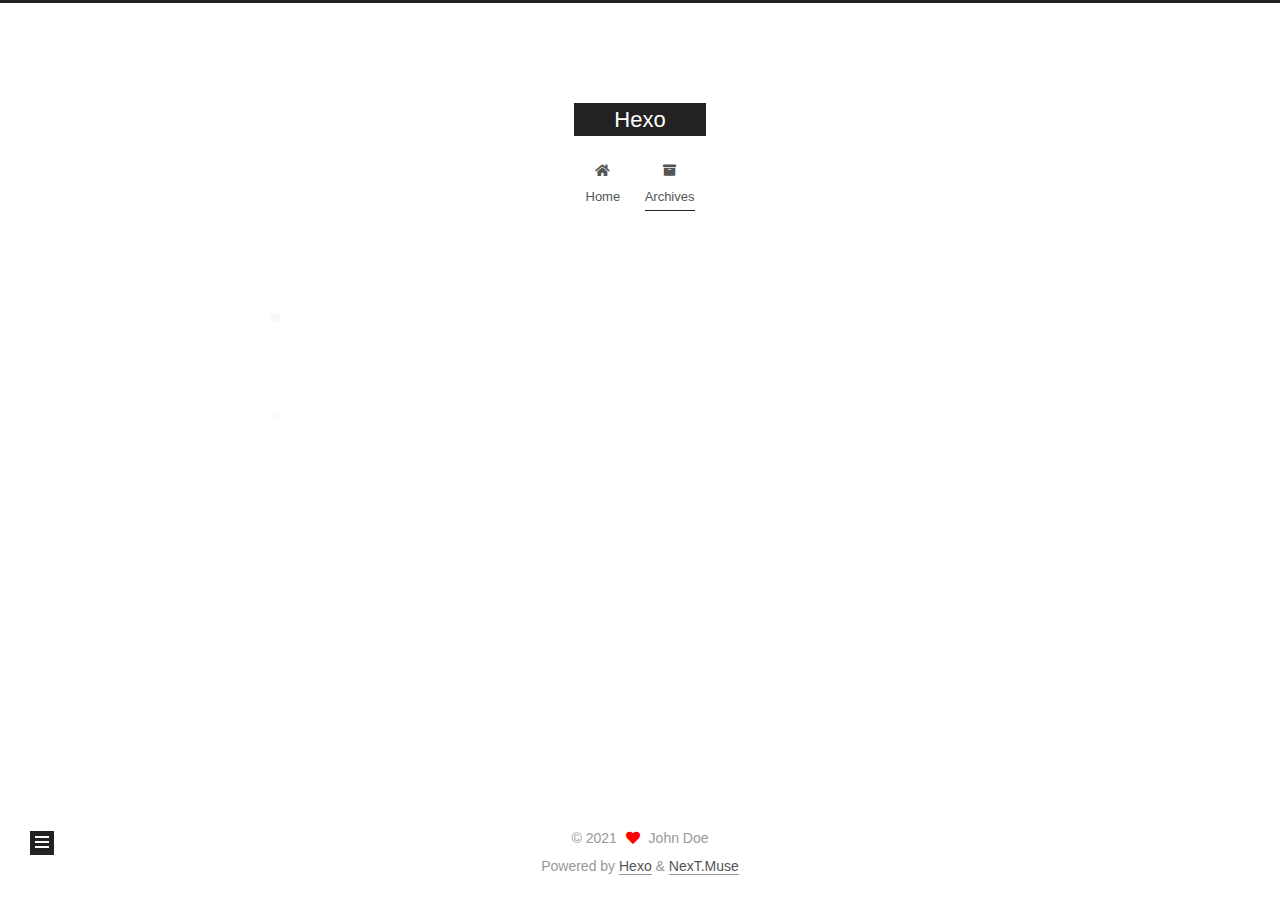
==== archives/index.html @ 940683cc "Site updated: 2021-09-26 10:17:05" ====
<!DOCTYPE html>
<html lang="en">
<head>
  <meta charset="UTF-8">
<meta name="viewport" content="width=device-width, initial-scale=1, maximum-scale=2">
<meta name="theme-color" content="#222">
<meta name="generator" content="Hexo 5.4.0">
  <link rel="apple-touch-icon" sizes="180x180" href="/images/apple-touch-icon-next.png">
  <link rel="icon" type="image/png" sizes="32x32" href="/images/favicon-32x32-next.png">
  <link rel="icon" type="image/png" sizes="16x16" href="/images/favicon-16x16-next.png">
  <link rel="mask-icon" href="/images/logo.svg" color="#222">

<link rel="stylesheet" href="/css/main.css">


<link rel="stylesheet" href="/lib/font-awesome/css/all.min.css">

<script id="hexo-configurations">
    var NexT = window.NexT || {};
    var CONFIG = {"hostname":"example.com","root":"/","scheme":"Muse","version":"7.8.0","exturl":false,"sidebar":{"position":"left","display":"post","padding":18,"offset":12,"onmobile":false},"copycode":{"enable":false,"show_result":false,"style":null},"back2top":{"enable":true,"sidebar":false,"scrollpercent":false},"bookmark":{"enable":false,"color":"#222","save":"auto"},"fancybox":false,"mediumzoom":false,"lazyload":false,"pangu":false,"comments":{"style":"tabs","active":null,"storage":true,"lazyload":false,"nav":null},"algolia":{"hits":{"per_page":10},"labels":{"input_placeholder":"Search for Posts","hits_empty":"We didn't find any results for the search: ${query}","hits_stats":"${hits} results found in ${time} ms"}},"localsearch":{"enable":false,"trigger":"auto","top_n_per_article":1,"unescape":false,"preload":false},"motion":{"enable":true,"async":false,"transition":{"post_block":"fadeIn","post_header":"slideDownIn","post_body":"slideDownIn","coll_header":"slideLeftIn","sidebar":"slideUpIn"}}};
  </script>

  <meta property="og:type" content="website">
<meta property="og:title" content="Hexo">
<meta property="og:url" content="http://example.com/archives/index.html">
<meta property="og:site_name" content="Hexo">
<meta property="og:locale" content="en_US">
<meta property="article:author" content="John Doe">
<meta name="twitter:card" content="summary">

<link rel="canonical" href="http://example.com/archives/">


<script id="page-configurations">
  // https://hexo.io/docs/variables.html
  CONFIG.page = {
    sidebar: "",
    isHome : false,
    isPost : false,
    lang   : 'en'
  };
</script>

  <title>Archive | Hexo</title>
  






  <noscript>
  <style>
  .use-motion .brand,
  .use-motion .menu-item,
  .sidebar-inner,
  .use-motion .post-block,
  .use-motion .pagination,
  .use-motion .comments,
  .use-motion .post-header,
  .use-motion .post-body,
  .use-motion .collection-header { opacity: initial; }

  .use-motion .site-title,
  .use-motion .site-subtitle {
    opacity: initial;
    top: initial;
  }

  .use-motion .logo-line-before i { left: initial; }
  .use-motion .logo-line-after i { right: initial; }
  </style>
</noscript>

</head>

<body itemscope itemtype="http://schema.org/WebPage">
  <div class="container use-motion">
    <div class="headband"></div>

    <header class="header" itemscope itemtype="http://schema.org/WPHeader">
      <div class="header-inner"><div class="site-brand-container">
  <div class="site-nav-toggle">
    <div class="toggle" aria-label="Toggle navigation bar">
      <span class="toggle-line toggle-line-first"></span>
      <span class="toggle-line toggle-line-middle"></span>
      <span class="toggle-line toggle-line-last"></span>
    </div>
  </div>

  <div class="site-meta">

    <a href="/" class="brand" rel="start">
      <span class="logo-line-before"><i></i></span>
      <h1 class="site-title">Hexo</h1>
      <span class="logo-line-after"><i></i></span>
    </a>
  </div>

  <div class="site-nav-right">
    <div class="toggle popup-trigger">
    </div>
  </div>
</div>




<nav class="site-nav">
  <ul id="menu" class="main-menu menu">
        <li class="menu-item menu-item-home">

    <a href="/" rel="section"><i class="fa fa-home fa-fw"></i>Home</a>

  </li>
        <li class="menu-item menu-item-archives">

    <a href="/archives/" rel="section"><i class="fa fa-archive fa-fw"></i>Archives</a>

  </li>
  </ul>
</nav>




</div>
    </header>

    
  <div class="back-to-top">
    <i class="fa fa-arrow-up"></i>
    <span>0%</span>
  </div>


    <main class="main">
      <div class="main-inner">
        <div class="content-wrap">
          

          <div class="content archive">
            

  
  
  
  <div class="post-block">
    <div class="posts-collapse">
      <div class="collection-title">
        <span class="collection-header">Um..! 2 posts in total. Keep on posting.</span>
      </div>

      
    <div class="collection-year">
      <span class="collection-header">2021</span>
    </div>

  <article itemscope itemtype="http://schema.org/Article">
    <header class="post-header">

      <div class="post-meta">
        <time itemprop="dateCreated"
              datetime="2021-09-26T09:55:16+08:00"
              content="2021-09-26">
          09-26
        </time>
      </div>

      <div class="post-title">
          <a class="post-title-link" href="/2021/09/26/word/" itemprop="url">
            <span itemprop="name">word</span>
          </a>
      </div>

    </header>
  </article>

  <article itemscope itemtype="http://schema.org/Article">
    <header class="post-header">

      <div class="post-meta">
        <time itemprop="dateCreated"
              datetime="2021-09-26T09:51:51+08:00"
              content="2021-09-26">
          09-26
        </time>
      </div>

      <div class="post-title">
          <a class="post-title-link" href="/2021/09/26/hello-world/" itemprop="url">
            <span itemprop="name">Hello World</span>
          </a>
      </div>

    </header>
  </article>


    </div>
  </div>
  
  
  

  



          </div>
          

<script>
  window.addEventListener('tabs:register', () => {
    let { activeClass } = CONFIG.comments;
    if (CONFIG.comments.storage) {
      activeClass = localStorage.getItem('comments_active') || activeClass;
    }
    if (activeClass) {
      let activeTab = document.querySelector(`a[href="#comment-${activeClass}"]`);
      if (activeTab) {
        activeTab.click();
      }
    }
  });
  if (CONFIG.comments.storage) {
    window.addEventListener('tabs:click', event => {
      if (!event.target.matches('.tabs-comment .tab-content .tab-pane')) return;
      let commentClass = event.target.classList[1];
      localStorage.setItem('comments_active', commentClass);
    });
  }
</script>

        </div>
          
  
  <div class="toggle sidebar-toggle">
    <span class="toggle-line toggle-line-first"></span>
    <span class="toggle-line toggle-line-middle"></span>
    <span class="toggle-line toggle-line-last"></span>
  </div>

  <aside class="sidebar">
    <div class="sidebar-inner">

      <ul class="sidebar-nav motion-element">
        <li class="sidebar-nav-toc">
          Table of Contents
        </li>
        <li class="sidebar-nav-overview">
          Overview
        </li>
      </ul>

      <!--noindex-->
      <div class="post-toc-wrap sidebar-panel">
      </div>
      <!--/noindex-->

      <div class="site-overview-wrap sidebar-panel">
        <div class="site-author motion-element" itemprop="author" itemscope itemtype="http://schema.org/Person">
  <p class="site-author-name" itemprop="name">John Doe</p>
  <div class="site-description" itemprop="description"></div>
</div>
<div class="site-state-wrap motion-element">
  <nav class="site-state">
      <div class="site-state-item site-state-posts">
          <a href="/archives/">
        
          <span class="site-state-item-count">2</span>
          <span class="site-state-item-name">posts</span>
        </a>
      </div>
  </nav>
</div>



      </div>

    </div>
  </aside>
  <div id="sidebar-dimmer"></div>


      </div>
    </main>

    <footer class="footer">
      <div class="footer-inner">
        

        

<div class="copyright">
  
  &copy; 
  <span itemprop="copyrightYear">2021</span>
  <span class="with-love">
    <i class="fa fa-heart"></i>
  </span>
  <span class="author" itemprop="copyrightHolder">John Doe</span>
</div>
  <div class="powered-by">Powered by <a href="https://hexo.io/" class="theme-link" rel="noopener" target="_blank">Hexo</a> & <a href="https://muse.theme-next.org/" class="theme-link" rel="noopener" target="_blank">NexT.Muse</a>
  </div>

        








      </div>
    </footer>
  </div>

  
  <script src="/lib/anime.min.js"></script>
  <script src="/lib/velocity/velocity.min.js"></script>
  <script src="/lib/velocity/velocity.ui.min.js"></script>

<script src="/js/utils.js"></script>

<script src="/js/motion.js"></script>


<script src="/js/schemes/muse.js"></script>


<script src="/js/next-boot.js"></script>




  















  

  

</body>
</html>
---- css/main.css ----
:root {
  --body-bg-color: #fff;
  --content-bg-color: #fff;
  --card-bg-color: #f5f5f5;
  --text-color: #555;
  --blockquote-color: #666;
  --link-color: #555;
  --link-hover-color: #222;
  --brand-color: #fff;
  --brand-hover-color: #fff;
  --table-row-odd-bg-color: #f9f9f9;
  --table-row-hover-bg-color: #f5f5f5;
  --menu-item-bg-color: #f5f5f5;
  --btn-default-bg: #222;
  --btn-default-color: #fff;
  --btn-default-border-color: #222;
  --btn-default-hover-bg: #fff;
  --btn-default-hover-color: #222;
  --btn-default-hover-border-color: #222;
}
html {
  line-height: 1.15; /* 1 */
  -webkit-text-size-adjust: 100%; /* 2 */
}
body {
  margin: 0;
}
main {
  display: block;
}
h1 {
  font-size: 2em;
  margin: 0.67em 0;
}
hr {
  box-sizing: content-box; /* 1 */
  height: 0; /* 1 */
  overflow: visible; /* 2 */
}
pre {
  font-family: monospace, monospace; /* 1 */
  font-size: 1em; /* 2 */
}
a {
  background: transparent;
}
abbr[title] {
  border-bottom: none; /* 1 */
  text-decoration: underline; /* 2 */
  text-decoration: underline dotted; /* 2 */
}
b,
strong {
  font-weight: bolder;
}
code,
kbd,
samp {
  font-family: monospace, monospace; /* 1 */
  font-size: 1em; /* 2 */
}
small {
  font-size: 80%;
}
sub,
sup {
  font-size: 75%;
  line-height: 0;
  position: relative;
  vertical-align: baseline;
}
sub {
  bottom: -0.25em;
}
sup {
  top: -0.5em;
}
img {
  border-style: none;
}
button,
input,
optgroup,
select,
textarea {
  font-family: inherit; /* 1 */
  font-size: 100%; /* 1 */
  line-height: 1.15; /* 1 */
  margin: 0; /* 2 */
}
button,
input {
/* 1 */
  overflow: visible;
}
button,
select {
/* 1 */
  text-transform: none;
}
button,
[type='button'],
[type='reset'],
[type='submit'] {
  -webkit-appearance: button;
}
button::-moz-focus-inner,
[type='button']::-moz-focus-inner,
[type='reset']::-moz-focus-inner,
[type='submit']::-moz-focus-inner {
  border-style: none;
  padding: 0;
}
button:-moz-focusring,
[type='button']:-moz-focusring,
[type='reset']:-moz-focusring,
[type='submit']:-moz-focusring {
  outline: 1px dotted ButtonText;
}
fieldset {
  padding: 0.35em 0.75em 0.625em;
}
legend {
  box-sizing: border-box; /* 1 */
  color: inherit; /* 2 */
  display: table; /* 1 */
  max-width: 100%; /* 1 */
  padding: 0; /* 3 */
  white-space: normal; /* 1 */
}
progress {
  vertical-align: baseline;
}
textarea {
  overflow: auto;
}
[type='checkbox'],
[type='radio'] {
  box-sizing: border-box; /* 1 */
  padding: 0; /* 2 */
}
[type='number']::-webkit-inner-spin-button,
[type='number']::-webkit-outer-spin-button {
  height: auto;
}
[type='search'] {
  outline-offset: -2px; /* 2 */
  -webkit-appearance: textfield; /* 1 */
}
[type='search']::-webkit-search-decoration {
  -webkit-appearance: none;
}
::-webkit-file-upload-button {
  font: inherit; /* 2 */
  -webkit-appearance: button; /* 1 */
}
details {
  display: block;
}
summary {
  display: list-item;
}
template {
  display: none;
}
[hidden] {
  display: none;
}
::selection {
  background: #262a30;
  color: #eee;
}
html,
body {
  height: 100%;
}
body {
  background: var(--body-bg-color);
  color: var(--text-color);
  font-family: 'Lato', "PingFang SC", "Microsoft YaHei", sans-serif;
  font-size: 1em;
  line-height: 2;
}
@media (max-width: 991px) {
  body {
    padding-left: 0 !important;
    padding-right: 0 !important;
  }
}
h1,
h2,
h3,
h4,
h5,
h6 {
  font-family: 'Lato', "PingFang SC", "Microsoft YaHei", sans-serif;
  font-weight: bold;
  line-height: 1.5;
  margin: 20px 0 15px;
}
h1 {
  font-size: 1.5em;
}
h2 {
  font-size: 1.375em;
}
h3 {
  font-size: 1.25em;
}
h4 {
  font-size: 1.125em;
}
h5 {
  font-size: 1em;
}
h6 {
  font-size: 0.875em;
}
p {
  margin: 0 0 20px 0;
}
a,
span.exturl {
  border-bottom: 1px solid #999;
  color: var(--link-color);
  outline: 0;
  text-decoration: none;
  overflow-wrap: break-word;
  word-wrap: break-word;
  cursor: pointer;
}
a:hover,
span.exturl:hover {
  border-bottom-color: var(--link-hover-color);
  color: var(--link-hover-color);
}
iframe,
img,
video {
  display: block;
  margin-left: auto;
  margin-right: auto;
  max-width: 100%;
}
hr {
  background-image: repeating-linear-gradient(-45deg, #ddd, #ddd 4px, transparent 4px, transparent 8px);
  border: 0;
  height: 3px;
  margin: 40px 0;
}
blockquote {
  border-left: 4px solid #ddd;
  color: var(--blockquote-color);
  margin: 0;
  padding: 0 15px;
}
blockquote cite::before {
  content: '-';
  padding: 0 5px;
}
dt {
  font-weight: bold;
}
dd {
  margin: 0;
  padding: 0;
}
kbd {
  background-color: #f5f5f5;
  background-image: linear-gradient(#eee, #fff, #eee);
  border: 1px solid #ccc;
  border-radius: 0.2em;
  box-shadow: 0.1em 0.1em 0.2em rgba(0,0,0,0.1);
  color: #555;
  font-family: inherit;
  padding: 0.1em 0.3em;
  white-space: nowrap;
}
.table-container {
  overflow: auto;
}
table {
  border-collapse: collapse;
  border-spacing: 0;
  font-size: 0.875em;
  margin: 0 0 20px 0;
  width: 100%;
}
tbody tr:nth-of-type(odd) {
  background: var(--table-row-odd-bg-color);
}
tbody tr:hover {
  background: var(--table-row-hover-bg-color);
}
caption,
th,
td {
  font-weight: normal;
  padding: 8px;
  vertical-align: middle;
}
th,
td {
  border: 1px solid #ddd;
  border-bottom: 3px solid #ddd;
}
th {
  font-weight: 700;
  padding-bottom: 10px;
}
td {
  border-bottom-width: 1px;
}
.btn {
  background: var(--btn-default-bg);
  border: 2px solid var(--btn-default-border-color);
  border-radius: 0;
  color: var(--btn-default-color);
  display: inline-block;
  font-size: 0.875em;
  line-height: 2;
  padding: 0 20px;
  text-decoration: none;
  transition-property: background-color;
  transition-delay: 0s;
  transition-duration: 0.2s;
  transition-timing-function: ease-in-out;
}
.btn:hover {
  background: var(--btn-default-hover-bg);
  border-color: var(--btn-default-hover-border-color);
  color: var(--btn-default-hover-color);
}
.btn + .btn {
  margin: 0 0 8px 8px;
}
.btn .fa-fw {
  text-align: left;
  width: 1.285714285714286em;
}
.toggle {
  line-height: 0;
}
.toggle .toggle-line {
  background: #fff;
  display: inline-block;
  height: 2px;
  left: 0;
  position: relative;
  top: 0;
  transition: all 0.4s;
  vertical-align: top;
  width: 100%;
}
.toggle .toggle-line:not(:first-child) {
  margin-top: 3px;
}
.toggle.toggle-arrow .toggle-line-first {
  left: 50%;
  top: 2px;
  transform: rotate(45deg);
  width: 50%;
}
.toggle.toggle-arrow .toggle-line-middle {
  left: 2px;
  width: 90%;
}
.toggle.toggle-arrow .toggle-line-last {
  left: 50%;
  top: -2px;
  transform: rotate(-45deg);
  width: 50%;
}
.toggle.toggle-close .toggle-line-first {
  transform: rotate(-45deg);
  top: 5px;
}
.toggle.toggle-close .toggle-line-middle {
  opacity: 0;
}
.toggle.toggle-close .toggle-line-last {
  transform: rotate(45deg);
  top: -5px;
}
.highlight,
pre {
  background: #f7f7f7;
  color: #4d4d4c;
  line-height: 1.6;
  margin: 0 auto 20px;
}
pre,
code {
  font-family: consolas, Menlo, monospace, "PingFang SC", "Microsoft YaHei";
}
code {
  background: #eee;
  border-radius: 3px;
  color: #555;
  padding: 2px 4px;
  overflow-wrap: break-word;
  word-wrap: break-word;
}
.highlight *::selection {
  background: #d6d6d6;
}
.highlight pre {
  border: 0;
  margin: 0;
  padding: 10px 0;
}
.highlight table {
  border: 0;
  margin: 0;
  width: auto;
}
.highlight td {
  border: 0;
  padding: 0;
}
.highlight figcaption {
  background: #eff2f3;
  color: #4d4d4c;
  display: flex;
  font-size: 0.875em;
  justify-content: space-between;
  line-height: 1.2;
  padding: 0.5em;
}
.highlight figcaption a {
  color: #4d4d4c;
}
.highlight figcaption a:hover {
  border-bottom-color: #4d4d4c;
}
.highlight .gutter {
  -moz-user-select: none;
  -ms-user-select: none;
  -webkit-user-select: none;
  user-select: none;
}
.highlight .gutter pre {
  background: #eff2f3;
  color: #869194;
  padding-left: 10px;
  padding-right: 10px;
  text-align: right;
}
.highlight .code pre {
  background: #f7f7f7;
  padding-left: 10px;
  width: 100%;
}
.gist table {
  width: auto;
}
.gist table td {
  border: 0;
}
pre {
  overflow: auto;
  padding: 10px;
}
pre code {
  background: none;
  color: #4d4d4c;
  font-size: 0.875em;
  padding: 0;
  text-shadow: none;
}
pre .deletion {
  background: #fdd;
}
pre .addition {
  background: #dfd;
}
pre .meta {
  color: #eab700;
  -moz-user-select: none;
  -ms-user-select: none;
  -webkit-user-select: none;
  user-select: none;
}
pre .comment {
  color: #8e908c;
}
pre .variable,
pre .attribute,
pre .tag,
pre .name,
pre .regexp,
pre .ruby .constant,
pre .xml .tag .title,
pre .xml .pi,
pre .xml .doctype,
pre .html .doctype,
pre .css .id,
pre .css .class,
pre .css .pseudo {
  color: #c82829;
}
pre .number,
pre .preprocessor,
pre .built_in,
pre .builtin-name,
pre .literal,
pre .params,
pre .constant,
pre .command {
  color: #f5871f;
}
pre .ruby .class .title,
pre .css .rules .attribute,
pre .string,
pre .symbol,
pre .value,
pre .inheritance,
pre .header,
pre .ruby .symbol,
pre .xml .cdata,
pre .special,
pre .formula {
  color: #718c00;
}
pre .title,
pre .css .hexcolor {
  color: #3e999f;
}
pre .function,
pre .python .decorator,
pre .python .title,
pre .ruby .function .title,
pre .ruby .title .keyword,
pre .perl .sub,
pre .javascript .title,
pre .coffeescript .title {
  color: #4271ae;
}
pre .keyword,
pre .javascript .function {
  color: #8959a8;
}
.blockquote-center {
  border-left: none;
  margin: 40px 0;
  padding: 0;
  position: relative;
  text-align: center;
}
.blockquote-center .fa {
  display: block;
  opacity: 0.6;
  position: absolute;
  width: 100%;
}
.blockquote-center .fa-quote-left {
  border-top: 1px solid #ccc;
  text-align: left;
  top: -20px;
}
.blockquote-center .fa-quote-right {
  border-bottom: 1px solid #ccc;
  text-align: right;
  bottom: -20px;
}
.blockquote-center p,
.blockquote-center div {
  text-align: center;
}
.post-body .group-picture img {
  margin: 0 auto;
  padding: 0 3px;
}
.group-picture-row {
  margin-bottom: 6px;
  overflow: hidden;
}
.group-picture-column {
  float: left;
  margin-bottom: 10px;
}
.post-body .label {
  color: #555;
  display: inline;
  padding: 0 2px;
}
.post-body .label.default {
  background: #f0f0f0;
}
.post-body .label.primary {
  background: #efe6f7;
}
.post-body .label.info {
  background: #e5f2f8;
}
.post-body .label.success {
  background: #e7f4e9;
}
.post-body .label.warning {
  background: #fcf6e1;
}
.post-body .label.danger {
  background: #fae8eb;
}
.post-body .tabs {
  margin-bottom: 20px;
}
.post-body .tabs,
.tabs-comment {
  display: block;
  padding-top: 10px;
  position: relative;
}
.post-body .tabs ul.nav-tabs,
.tabs-comment ul.nav-tabs {
  display: flex;
  flex-wrap: wrap;
  margin: 0;
  margin-bottom: -1px;
  padding: 0;
}
@media (max-width: 413px) {
  .post-body .tabs ul.nav-tabs,
  .tabs-comment ul.nav-tabs {
    display: block;
    margin-bottom: 5px;
  }
}
.post-body .tabs ul.nav-tabs li.tab,
.tabs-comment ul.nav-tabs li.tab {
  border-bottom: 1px solid #ddd;
  border-left: 1px solid transparent;
  border-right: 1px solid transparent;
  border-top: 3px solid transparent;
  flex-grow: 1;
  list-style-type: none;
  border-radius: 0 0 0 0;
}
@media (max-width: 413px) {
  .post-body .tabs ul.nav-tabs li.tab,
  .tabs-comment ul.nav-tabs li.tab {
    border-bottom: 1px solid transparent;
    border-left: 3px solid transparent;
    border-right: 1px solid transparent;
    border-top: 1px solid transparent;
  }
}
@media (max-width: 413px) {
  .post-body .tabs ul.nav-tabs li.tab,
  .tabs-comment ul.nav-tabs li.tab {
    border-radius: 0;
  }
}
.post-body .tabs ul.nav-tabs li.tab a,
.tabs-comment ul.nav-tabs li.tab a {
  border-bottom: initial;
  display: block;
  line-height: 1.8;
  outline: 0;
  padding: 0.25em 0.75em;
  text-align: center;
  transition-delay: 0s;
  transition-duration: 0.2s;
  transition-timing-function: ease-out;
}
.post-body .tabs ul.nav-tabs li.tab a i,
.tabs-comment ul.nav-tabs li.tab a i {
  width: 1.285714285714286em;
}
.post-body .tabs ul.nav-tabs li.tab.active,
.tabs-comment ul.nav-tabs li.tab.active {
  border-bottom: 1px solid transparent;
  border-left: 1px solid #ddd;
  border-right: 1px solid #ddd;
  border-top: 3px solid #fc6423;
}
@media (max-width: 413px) {
  .post-body .tabs ul.nav-tabs li.tab.active,
  .tabs-comment ul.nav-tabs li.tab.active {
    border-bottom: 1px solid #ddd;
    border-left: 3px solid #fc6423;
    border-right: 1px solid #ddd;
    border-top: 1px solid #ddd;
  }
}
.post-body .tabs ul.nav-tabs li.tab.active a,
.tabs-comment ul.nav-tabs li.tab.active a {
  color: var(--link-color);
  cursor: default;
}
.post-body .tabs .tab-content .tab-pane,
.tabs-comment .tab-content .tab-pane {
  border: 1px solid #ddd;
  border-top: 0;
  padding: 20px 20px 0 20px;
  border-radius: 0;
}
.post-body .tabs .tab-content .tab-pane:not(.active),
.tabs-comment .tab-content .tab-pane:not(.active) {
  display: none;
}
.post-body .tabs .tab-content .tab-pane.active,
.tabs-comment .tab-content .tab-pane.active {
  display: block;
}
.post-body .tabs .tab-content .tab-pane.active:nth-of-type(1),
.tabs-comment .tab-content .tab-pane.active:nth-of-type(1) {
  border-radius: 0 0 0 0;
}
@media (max-width: 413px) {
  .post-body .tabs .tab-content .tab-pane.active:nth-of-type(1),
  .tabs-comment .tab-content .tab-pane.active:nth-of-type(1) {
    border-radius: 0;
  }
}
.post-body .note {
  border-radius: 3px;
  margin-bottom: 20px;
  padding: 1em;
  position: relative;
  border: 1px solid #eee;
  border-left-width: 5px;
}
.post-body .note h2,
.post-body .note h3,
.post-body .note h4,
.post-body .note h5,
.post-body .note h6 {
  margin-top: 0;
  border-bottom: initial;
  margin-bottom: 0;
  padding-top: 0;
}
.post-body .note p:first-child,
.post-body .note ul:first-child,
.post-body .note ol:first-child,
.post-body .note table:first-child,
.post-body .note pre:first-child,
.post-body .note blockquote:first-child,
.post-body .note img:first-child {
  margin-top: 0;
}
.post-body .note p:last-child,
.post-body .note ul:last-child,
.post-body .note ol:last-child,
.post-body .note table:last-child,
.post-body .note pre:last-child,
.post-body .note blockquote:last-child,
.post-body .note img:last-child {
  margin-bottom: 0;
}
.post-body .note.default {
  border-left-color: #777;
}
.post-body .note.default h2,
.post-body .note.default h3,
.post-body .note.default h4,
.post-body .note.default h5,
.post-body .note.default h6 {
  color: #777;
}
.post-body .note.primary {
  border-left-color: #6f42c1;
}
.post-body .note.primary h2,
.post-body .note.primary h3,
.post-body .note.primary h4,
.post-body .note.primary h5,
.post-body .note.primary h6 {
  color: #6f42c1;
}
.post-body .note.info {
  border-left-color: #428bca;
}
.post-body .note.info h2,
.post-body .note.info h3,
.post-body .note.info h4,
.post-body .note.info h5,
.post-body .note.info h6 {
  color: #428bca;
}
.post-body .note.success {
  border-left-color: #5cb85c;
}
.post-body .note.success h2,
.post-body .note.success h3,
.post-body .note.success h4,
.post-body .note.success h5,
.post-body .note.success h6 {
  color: #5cb85c;
}
.post-body .note.warning {
  border-left-color: #f0ad4e;
}
.post-body .note.warning h2,
.post-body .note.warning h3,
.post-body .note.warning h4,
.post-body .note.warning h5,
.post-body .note.warning h6 {
  color: #f0ad4e;
}
.post-body .note.danger {
  border-left-color: #d9534f;
}
.post-body .note.danger h2,
.post-body .note.danger h3,
.post-body .note.danger h4,
.post-body .note.danger h5,
.post-body .note.danger h6 {
  color: #d9534f;
}
.pagination .prev,
.pagination .next,
.pagination .page-number,
.pagination .space {
  display: inline-block;
  margin: 0 10px;
  padding: 0 11px;
  position: relative;
  top: -1px;
}
@media (max-width: 767px) {
  .pagination .prev,
  .pagination .next,
  .pagination .page-number,
  .pagination .space {
    margin: 0 5px;
  }
}
.pagination {
  border-top: 1px solid #eee;
  margin: 120px 0 0;
  text-align: center;
}
.pagination .prev,
.pagination .next,
.pagination .page-number {
  border-bottom: 0;
  border-top: 1px solid #eee;
  transition-property: border-color;
  transition-delay: 0s;
  transition-duration: 0.2s;
  transition-timing-function: ease-in-out;
}
.pagination .prev:hover,
.pagination .next:hover,
.pagination .page-number:hover {
  border-top-color: #222;
}
.pagination .space {
  margin: 0;
  padding: 0;
}
.pagination .prev {
  margin-left: 0;
}
.pagination .next {
  margin-right: 0;
}
.pagination .page-number.current {
  background: #ccc;
  border-top-color: #ccc;
  color: #fff;
}
@media (max-width: 767px) {
  .pagination {
    border-top: none;
  }
  .pagination .prev,
  .pagination .next,
  .pagination .page-number {
    border-bottom: 1px solid #eee;
    border-top: 0;
    margin-bottom: 10px;
    padding: 0 10px;
  }
  .pagination .prev:hover,
  .pagination .next:hover,
  .pagination .page-number:hover {
    border-bottom-color: #222;
  }
}
.comments {
  margin-top: 60px;
  overflow: hidden;
}
.comment-button-group {
  display: flex;
  flex-wrap: wrap-reverse;
  justify-content: center;
  margin: 1em 0;
}
.comment-button-group .comment-button {
  margin: 0.1em 0.2em;
}
.comment-button-group .comment-button.active {
  background: var(--btn-default-hover-bg);
  border-color: var(--btn-default-hover-border-color);
  color: var(--btn-default-hover-color);
}
.comment-position {
  display: none;
}
.comment-position.active {
  display: block;
}
.tabs-comment {
  background: var(--content-bg-color);
  margin-top: 4em;
  padding-top: 0;
}
.tabs-comment .comments {
  border: 0;
  box-shadow: none;
  margin-top: 0;
  padding-top: 0;
}
.container {
  min-height: 100%;
  position: relative;
}
.main-inner {
  margin: 0 auto;
  width: 700px;
}
@media (min-width: 1200px) {
  .main-inner {
    width: 800px;
  }
}
@media (min-width: 1600px) {
  .main-inner {
    width: 900px;
  }
}
@media (max-width: 767px) {
  .content-wrap {
    padding: 0 20px;
  }
}
.header {
  background: transparent;
}
.header-inner {
  margin: 0 auto;
  width: 700px;
}
@media (min-width: 1200px) {
  .header-inner {
    width: 800px;
  }
}
@media (min-width: 1600px) {
  .header-inner {
    width: 900px;
  }
}
.site-brand-container {
  display: flex;
  flex-shrink: 0;
  padding: 0 10px;
}
.headband {
  background: #222;
  height: 3px;
}
.site-meta {
  flex-grow: 1;
  text-align: center;
}
@media (max-width: 767px) {
  .site-meta {
    text-align: center;
  }
}
.brand {
  border-bottom: none;
  color: var(--brand-color);
  display: inline-block;
  line-height: 1.375em;
  padding: 0 40px;
  position: relative;
}
.brand:hover {
  color: var(--brand-hover-color);
}
.site-title {
  font-family: 'Lato', "PingFang SC", "Microsoft YaHei", sans-serif;
  font-size: 1.375em;
  font-weight: normal;
  margin: 0;
}
.site-subtitle {
  color: #999;
  font-size: 0.8125em;
  margin: 10px 0;
}
.use-motion .brand {
  opacity: 0;
}
.use-motion .site-title,
.use-motion .site-subtitle,
.use-motion .custom-logo-image {
  opacity: 0;
  position: relative;
  top: -10px;
}
.site-nav-toggle,
.site-nav-right {
  display: none;
}
@media (max-width: 767px) {
  .site-nav-toggle,
  .site-nav-right {
    display: flex;
    flex-direction: column;
    justify-content: center;
  }
}
.site-nav-toggle .toggle,
.site-nav-right .toggle {
  color: var(--text-color);
  padding: 10px;
  width: 22px;
}
.site-nav-toggle .toggle .toggle-line,
.site-nav-right .toggle .toggle-line {
  background: var(--text-color);
  border-radius: 1px;
}
.site-nav {
  display: block;
}
@media (max-width: 767px) {
  .site-nav {
    clear: both;
    display: none;
  }
}
.site-nav.site-nav-on {
  display: block;
}
.menu {
  margin-top: 20px;
  padding-left: 0;
  text-align: center;
}
.menu-item {
  display: inline-block;
  list-style: none;
  margin: 0 10px;
}
@media (max-width: 767px) {
  .menu-item {
    display: block;
    margin-top: 10px;
  }
  .menu-item.menu-item-search {
    display: none;
  }
}
.menu-item a,
.menu-item span.exturl {
  border-bottom: 0;
  display: block;
  font-size: 0.8125em;
  transition-property: border-color;
  transition-delay: 0s;
  transition-duration: 0.2s;
  transition-timing-function: ease-in-out;
}
@media (hover: none) {
  .menu-item a:hover,
  .menu-item span.exturl:hover {
    border-bottom-color: transparent !important;
  }
}
.menu-item .fa,
.menu-item .fab,
.menu-item .far,
.menu-item .fas {
  margin-right: 8px;
}
.menu-item .badge {
  display: inline-block;
  font-weight: bold;
  line-height: 1;
  margin-left: 0.35em;
  margin-top: 0.35em;
  text-align: center;
  white-space: nowrap;
}
@media (max-width: 767px) {
  .menu-item .badge {
    float: right;
    margin-left: 0;
  }
}
.menu-item-active a,
.menu .menu-item a:hover,
.menu .menu-item span.exturl:hover {
  background: var(--menu-item-bg-color);
}
.use-motion .menu-item {
  opacity: 0;
}
.sidebar {
  background: #222;
  bottom: 0;
  box-shadow: inset 0 2px 6px #000;
  position: fixed;
  top: 0;
}
@media (max-width: 991px) {
  .sidebar {
    display: none;
  }
}
.sidebar-inner {
  color: #999;
  padding: 18px 10px;
  text-align: center;
}
.cc-license {
  margin-top: 10px;
  text-align: center;
}
.cc-license .cc-opacity {
  border-bottom: none;
  opacity: 0.7;
}
.cc-license .cc-opacity:hover {
  opacity: 0.9;
}
.cc-license img {
  display: inline-block;
}
.site-author-image {
  border: 2px solid #333;
  display: block;
  margin: 0 auto;
  max-width: 96px;
  padding: 2px;
}
.site-author-name {
  color: #f5f5f5;
  font-weight: normal;
  margin: 5px 0 0;
  text-align: center;
}
.site-description {
  color: #999;
  font-size: 1em;
  margin-top: 5px;
  text-align: center;
}
.links-of-author {
  margin-top: 15px;
}
.links-of-author a,
.links-of-author span.exturl {
  border-bottom-color: #555;
  display: inline-block;
  font-size: 0.8125em;
  margin-bottom: 10px;
  margin-right: 10px;
  vertical-align: middle;
}
.links-of-author a::before,
.links-of-author span.exturl::before {
  background: #f4820b;
  border-radius: 50%;
  content: ' ';
  display: inline-block;
  height: 4px;
  margin-right: 3px;
  vertical-align: middle;
  width: 4px;
}
.sidebar-button {
  margin-top: 15px;
}
.sidebar-button a {
  border: 1px solid #fc6423;
  border-radius: 4px;
  color: #fc6423;
  display: inline-block;
  padding: 0 15px;
}
.sidebar-button a .fa,
.sidebar-button a .fab,
.sidebar-button a .far,
.sidebar-button a .fas {
  margin-right: 5px;
}
.sidebar-button a:hover {
  background: #fc6423;
  border: 1px solid #fc6423;
  color: #fff;
}
.sidebar-button a:hover .fa,
.sidebar-button a:hover .fab,
.sidebar-button a:hover .far,
.sidebar-button a:hover .fas {
  color: #fff;
}
.links-of-blogroll {
  font-size: 0.8125em;
  margin-top: 10px;
}
.links-of-blogroll-title {
  font-size: 0.875em;
  font-weight: 600;
  margin-top: 0;
}
.links-of-blogroll-list {
  list-style: none;
  margin: 0;
  padding: 0;
}
#sidebar-dimmer {
  display: none;
}
@media (max-width: 767px) {
  #sidebar-dimmer {
    background: #000;
    display: block;
    height: 100%;
    left: 100%;
    opacity: 0;
    position: fixed;
    top: 0;
    width: 100%;
    z-index: 1100;
  }
  .sidebar-active + #sidebar-dimmer {
    opacity: 0.7;
    transform: translateX(-100%);
    transition: opacity 0.5s;
  }
}
.sidebar-nav {
  margin: 0;
  padding-bottom: 20px;
  padding-left: 0;
}
.sidebar-nav li {
  border-bottom: 1px solid transparent;
  color: #666;
  cursor: pointer;
  display: inline-block;
  font-size: 0.875em;
}
.sidebar-nav li.sidebar-nav-overview {
  margin-left: 10px;
}
.sidebar-nav li:hover {
  color: #f5f5f5;
}
.sidebar-nav .sidebar-nav-active {
  border-bottom-color: #87daff;
  color: #87daff;
}
.sidebar-nav .sidebar-nav-active:hover {
  color: #87daff;
}
.sidebar-panel {
  display: none;
  overflow-x: hidden;
  overflow-y: auto;
}
.sidebar-panel-active {
  display: block;
}
.sidebar-toggle {
  background: #222;
  bottom: 45px;
  cursor: pointer;
  height: 14px;
  left: 30px;
  padding: 5px;
  position: fixed;
  width: 14px;
  z-index: 1300;
}
@media (max-width: 991px) {
  .sidebar-toggle {
    left: 20px;
    opacity: 0.8;
    display: none;
  }
}
.sidebar-toggle:hover .toggle-line {
  background: #87daff;
}
.post-toc {
  font-size: 0.875em;
}
.post-toc ol {
  list-style: none;
  margin: 0;
  padding: 0 2px 5px 10px;
  text-align: left;
}
.post-toc ol > ol {
  padding-left: 0;
}
.post-toc ol a {
  transition-property: all;
  transition-delay: 0s;
  transition-duration: 0.2s;
  transition-timing-function: ease-in-out;
}
.post-toc .nav-item {
  line-height: 1.8;
  overflow: hidden;
  text-overflow: ellipsis;
  white-space: nowrap;
}
.post-toc .nav .nav-child {
  display: none;
}
.post-toc .nav .active > .nav-child {
  display: block;
}
.post-toc .nav .active-current > .nav-child {
  display: block;
}
.post-toc .nav .active-current > .nav-child > .nav-item {
  display: block;
}
.post-toc .nav .active > a {
  border-bottom-color: #87daff;
  color: #87daff;
}
.post-toc .nav .active-current > a {
  color: #87daff;
}
.post-toc .nav .active-current > a:hover {
  color: #87daff;
}
.site-state {
  display: flex;
  justify-content: center;
  line-height: 1.4;
  margin-top: 10px;
  overflow: hidden;
  text-align: center;
  white-space: nowrap;
}
.site-state-item {
  padding: 0 15px;
}
.site-state-item:not(:first-child) {
  border-left: 1px solid #333;
}
.site-state-item a {
  border-bottom: none;
}
.site-state-item-count {
  display: block;
  font-size: 1.25em;
  font-weight: 600;
  text-align: center;
}
.site-state-item-name {
  color: inherit;
  font-size: 0.875em;
}
.footer {
  color: #999;
  font-size: 0.875em;
  padding: 20px 0;
}
.footer.footer-fixed {
  bottom: 0;
  left: 0;
  position: absolute;
  right: 0;
}
.footer-inner {
  box-sizing: border-box;
  margin: 0 auto;
  text-align: center;
  width: 700px;
}
@media (min-width: 1200px) {
  .footer-inner {
    width: 800px;
  }
}
@media (min-width: 1600px) {
  .footer-inner {
    width: 900px;
  }
}
.languages {
  display: inline-block;
  font-size: 1.125em;
  position: relative;
}
.languages .lang-select-label span {
  margin: 0 0.5em;
}
.languages .lang-select {
  height: 100%;
  left: 0;
  opacity: 0;
  position: absolute;
  top: 0;
  width: 100%;
}
.with-love {
  color: #ff0000;
  display: inline-block;
  margin: 0 5px;
}
.powered-by,
.theme-info {
  display: inline-block;
}
@-moz-keyframes iconAnimate {
  0%, 100% {
    transform: scale(1);
  }
  10%, 30% {
    transform: scale(0.9);
  }
  20%, 40%, 60%, 80% {
    transform: scale(1.1);
  }
  50%, 70% {
    transform: scale(1.1);
  }
}
@-webkit-keyframes iconAnimate {
  0%, 100% {
    transform: scale(1);
  }
  10%, 30% {
    transform: scale(0.9);
  }
  20%, 40%, 60%, 80% {
    transform: scale(1.1);
  }
  50%, 70% {
    transform: scale(1.1);
  }
}
@-o-keyframes iconAnimate {
  0%, 100% {
    transform: scale(1);
  }
  10%, 30% {
    transform: scale(0.9);
  }
  20%, 40%, 60%, 80% {
    transform: scale(1.1);
  }
  50%, 70% {
    transform: scale(1.1);
  }
}
@keyframes iconAnimate {
  0%, 100% {
    transform: scale(1);
  }
  10%, 30% {
    transform: scale(0.9);
  }
  20%, 40%, 60%, 80% {
    transform: scale(1.1);
  }
  50%, 70% {
    transform: scale(1.1);
  }
}
.back-to-top {
  font-size: 12px;
  text-align: center;
  transition-delay: 0s;
  transition-duration: 0.2s;
  transition-timing-function: ease-in-out;
}
.back-to-top {
  background: #222;
  bottom: -100px;
  box-sizing: border-box;
  color: #fff;
  cursor: pointer;
  left: 30px;
  opacity: 1;
  padding: 0 6px;
  position: fixed;
  transition-property: bottom;
  z-index: 1300;
  width: 24px;
}
.back-to-top span {
  display: none;
}
.back-to-top:hover {
  color: #87daff;
}
.back-to-top.back-to-top-on {
  bottom: 19px;
}
@media (max-width: 991px) {
  .back-to-top {
    left: 20px;
    opacity: 0.8;
  }
}
.post-body {
  font-family: 'Lato', "PingFang SC", "Microsoft YaHei", sans-serif;
  overflow-wrap: break-word;
  word-wrap: break-word;
}
@media (min-width: 1200px) {
  .post-body {
    font-size: 1.125em;
  }
}
.post-body .exturl .fa {
  font-size: 0.875em;
  margin-left: 4px;
}
.post-body .image-caption,
.post-body .figure .caption {
  color: #999;
  font-size: 0.875em;
  font-weight: bold;
  line-height: 1;
  margin: -20px auto 15px;
  text-align: center;
}
.post-sticky-flag {
  display: inline-block;
  transform: rotate(30deg);
}
.post-button {
  margin-top: 40px;
  text-align: center;
}
.use-motion .post-block,
.use-motion .pagination,
.use-motion .comments {
  opacity: 0;
}
.use-motion .post-header {
  opacity: 0;
}
.use-motion .post-body {
  opacity: 0;
}
.use-motion .collection-header {
  opacity: 0;
}
.posts-collapse {
  margin-left: 35px;
  position: relative;
}
@media (max-width: 767px) {
  .posts-collapse {
    margin-left: 0px;
    margin-right: 0px;
  }
}
.posts-collapse .collection-title {
  font-size: 1.125em;
  position: relative;
}
.posts-collapse .collection-title::before {
  background: #999;
  border: 1px solid #fff;
  border-radius: 50%;
  content: ' ';
  height: 10px;
  left: 0;
  margin-left: -6px;
  margin-top: -4px;
  position: absolute;
  top: 50%;
  width: 10px;
}
.posts-collapse .collection-year {
  font-size: 1.5em;
  font-weight: bold;
  margin: 60px 0;
  position: relative;
}
.posts-collapse .collection-year::before {
  background: #bbb;
  border-radius: 50%;
  content: ' ';
  height: 8px;
  left: 0;
  margin-left: -4px;
  margin-top: -4px;
  position: absolute;
  top: 50%;
  width: 8px;
}
.posts-collapse .collection-header {
  display: block;
  margin: 0 0 0 20px;
}
.posts-collapse .collection-header small {
  color: #bbb;
  margin-left: 5px;
}
.posts-collapse .post-header {
  border-bottom: 1px dashed #ccc;
  margin: 30px 0;
  padding-left: 15px;
  position: relative;
  transition-property: border;
  transition-delay: 0s;
  transition-duration: 0.2s;
  transition-timing-function: ease-in-out;
}
.posts-collapse .post-header::before {
  background: #bbb;
  border: 1px solid #fff;
  border-radius: 50%;
  content: ' ';
  height: 6px;
  left: 0;
  margin-left: -4px;
  position: absolute;
  top: 0.75em;
  transition-property: background;
  width: 6px;
  transition-delay: 0s;
  transition-duration: 0.2s;
  transition-timing-function: ease-in-out;
}
.posts-collapse .post-header:hover {
  border-bottom-color: #666;
}
.posts-collapse .post-header:hover::before {
  background: #222;
}
.posts-collapse .post-meta {
  display: inline;
  font-size: 0.75em;
  margin-right: 10px;
}
.posts-collapse .post-title {
  display: inline;
}
.posts-collapse .post-title a,
.posts-collapse .post-title span.exturl {
  border-bottom: none;
  color: var(--link-color);
}
.posts-collapse .post-title .fa-external-link-alt {
  font-size: 0.875em;
  margin-left: 5px;
}
.posts-collapse::before {
  background: #f5f5f5;
  content: ' ';
  height: 100%;
  left: 0;
  margin-left: -2px;
  position: absolute;
  top: 1.25em;
  width: 4px;
}
.post-eof {
  background: #ccc;
  height: 1px;
  margin: 80px auto 60px;
  text-align: center;
  width: 8%;
}
.post-block:last-of-type .post-eof {
  display: none;
}
.content {
  padding-top: 40px;
}
@media (min-width: 992px) {
  .post-body {
    text-align: justify;
  }
}
@media (max-width: 991px) {
  .post-body {
    text-align: justify;
  }
}
.post-body h1,
.post-body h2,
.post-body h3,
.post-body h4,
.post-body h5,
.post-body h6 {
  padding-top: 10px;
}
.post-body h1 .header-anchor,
.post-body h2 .header-anchor,
.post-body h3 .header-anchor,
.post-body h4 .header-anchor,
.post-body h5 .header-anchor,
.post-body h6 .header-anchor {
  border-bottom-style: none;
  color: #ccc;
  float: right;
  margin-left: 10px;
  visibility: hidden;
}
.post-body h1 .header-anchor:hover,
.post-body h2 .header-anchor:hover,
.post-body h3 .header-anchor:hover,
.post-body h4 .header-anchor:hover,
.post-body h5 .header-anchor:hover,
.post-body h6 .header-anchor:hover {
  color: inherit;
}
.post-body h1:hover .header-anchor,
.post-body h2:hover .header-anchor,
.post-body h3:hover .header-anchor,
.post-body h4:hover .header-anchor,
.post-body h5:hover .header-anchor,
.post-body h6:hover .header-anchor {
  visibility: visible;
}
.post-body iframe,
.post-body img,
.post-body video {
  margin-bottom: 20px;
}
.post-body .video-container {
  height: 0;
  margin-bottom: 20px;
  overflow: hidden;
  padding-top: 75%;
  position: relative;
  width: 100%;
}
.post-body .video-container iframe,
.post-body .video-container object,
.post-body .video-container embed {
  height: 100%;
  left: 0;
  margin: 0;
  position: absolute;
  top: 0;
  width: 100%;
}
.post-gallery {
  align-items: center;
  display: grid;
  grid-gap: 10px;
  grid-template-columns: 1fr 1fr 1fr;
  margin-bottom: 20px;
}
@media (max-width: 767px) {
  .post-gallery {
    grid-template-columns: 1fr 1fr;
  }
}
.post-gallery a {
  border: 0;
}
.post-gallery img {
  margin: 0;
}
.posts-expand .post-header {
  font-size: 1.125em;
}
.posts-expand .post-title {
  font-size: 1.5em;
  font-weight: normal;
  margin: initial;
  text-align: center;
  overflow-wrap: break-word;
  word-wrap: break-word;
}
.posts-expand .post-title-link {
  border-bottom: none;
  color: var(--link-color);
  display: inline-block;
  position: relative;
  vertical-align: top;
}
.posts-expand .post-title-link::before {
  background: var(--link-color);
  bottom: 0;
  content: '';
  height: 2px;
  left: 0;
  position: absolute;
  transform: scaleX(0);
  visibility: hidden;
  width: 100%;
  transition-delay: 0s;
  transition-duration: 0.2s;
  transition-timing-function: ease-in-out;
}
.posts-expand .post-title-link:hover::before {
  transform: scaleX(1);
  visibility: visible;
}
.posts-expand .post-title-link .fa-external-link-alt {
  font-size: 0.875em;
  margin-left: 5px;
}
.posts-expand .post-meta {
  color: #999;
  font-family: 'Lato', "PingFang SC", "Microsoft YaHei", sans-serif;
  font-size: 0.75em;
  margin: 3px 0 60px 0;
  text-align: center;
}
.posts-expand .post-meta .post-description {
  font-size: 0.875em;
  margin-top: 2px;
}
.posts-expand .post-meta time {
  border-bottom: 1px dashed #999;
  cursor: pointer;
}
.post-meta .post-meta-item + .post-meta-item::before {
  content: '|';
  margin: 0 0.5em;
}
.post-meta-divider {
  margin: 0 0.5em;
}
.post-meta-item-icon {
  margin-right: 3px;
}
@media (max-width: 991px) {
  .post-meta-item-icon {
    display: inline-block;
  }
}
@media (max-width: 991px) {
  .post-meta-item-text {
    display: none;
  }
}
.post-nav {
  border-top: 1px solid #eee;
  display: flex;
  justify-content: space-between;
  margin-top: 15px;
  padding: 10px 5px 0;
}
.post-nav-item {
  flex: 1;
}
.post-nav-item a {
  border-bottom: none;
  display: block;
  font-size: 0.875em;
  line-height: 1.6;
  position: relative;
}
.post-nav-item a:active {
  top: 2px;
}
.post-nav-item .fa {
  font-size: 0.75em;
}
.post-nav-item:first-child {
  margin-right: 15px;
}
.post-nav-item:first-child .fa {
  margin-right: 5px;
}
.post-nav-item:last-child {
  margin-left: 15px;
  text-align: right;
}
.post-nav-item:last-child .fa {
  margin-left: 5px;
}
.rtl.post-body p,
.rtl.post-body a,
.rtl.post-body h1,
.rtl.post-body h2,
.rtl.post-body h3,
.rtl.post-body h4,
.rtl.post-body h5,
.rtl.post-body h6,
.rtl.post-body li,
.rtl.post-body ul,
.rtl.post-body ol {
  direction: rtl;
  font-family: UKIJ Ekran;
}
.rtl.post-title {
  font-family: UKIJ Ekran;
}
.post-tags {
  margin-top: 40px;
  text-align: center;
}
.post-tags a {
  display: inline-block;
  font-size: 0.8125em;
}
.post-tags a:not(:last-child) {
  margin-right: 10px;
}
.post-widgets {
  border-top: 1px solid #eee;
  margin-top: 15px;
  text-align: center;
}
.wp_rating {
  height: 20px;
  line-height: 20px;
  margin-top: 10px;
  padding-top: 6px;
  text-align: center;
}
.social-like {
  display: flex;
  font-size: 0.875em;
  justify-content: center;
  text-align: center;
}
.reward-container {
  margin: 20px auto;
  padding: 10px 0;
  text-align: center;
  width: 90%;
}
.reward-container button {
  background: transparent;
  border: 1px solid #fc6423;
  border-radius: 0;
  color: #fc6423;
  cursor: pointer;
  line-height: 2;
  outline: 0;
  padding: 0 15px;
  vertical-align: text-top;
}
.reward-container button:hover {
  background: #fc6423;
  border: 1px solid transparent;
  color: #fa9366;
}
#qr {
  padding-top: 20px;
}
#qr a {
  border: 0;
}
#qr img {
  display: inline-block;
  margin: 0.8em 2em 0 2em;
  max-width: 100%;
  width: 180px;
}
#qr p {
  text-align: center;
}
.category-all-page .category-all-title {
  text-align: center;
}
.category-all-page .category-all {
  margin-top: 20px;
}
.category-all-page .category-list {
  list-style: none;
  margin: 0;
  padding: 0;
}
.category-all-page .category-list-item {
  margin: 5px 10px;
}
.category-all-page .category-list-count {
  color: #bbb;
}
.category-all-page .category-list-count::before {
  content: ' (';
  display: inline;
}
.category-all-page .category-list-count::after {
  content: ') ';
  display: inline;
}
.category-all-page .category-list-child {
  padding-left: 10px;
}
.event-list {
  padding: 0;
}
.event-list hr {
  background: #222;
  margin: 20px 0 45px 0;
}
.event-list hr::after {
  background: #222;
  color: #fff;
  content: 'NOW';
  display: inline-block;
  font-weight: bold;
  padding: 0 5px;
  text-align: right;
}
.event-list .event {
  background: #222;
  margin: 20px 0;
  min-height: 40px;
  padding: 15px 0 15px 10px;
}
.event-list .event .event-summary {
  color: #fff;
  margin: 0;
  padding-bottom: 3px;
}
.event-list .event .event-summary::before {
  animation: dot-flash 1s alternate infinite ease-in-out;
  color: #fff;
  content: '\f111';
  display: inline-block;
  font-size: 10px;
  margin-right: 25px;
  vertical-align: middle;
  font-family: 'Font Awesome 5 Free';
  font-weight: 900;
}
.event-list .event .event-relative-time {
  color: #bbb;
  display: inline-block;
  font-size: 12px;
  font-weight: normal;
  padding-left: 12px;
}
.event-list .event .event-details {
  color: #fff;
  display: block;
  line-height: 18px;
  margin-left: 56px;
  padding-bottom: 6px;
  padding-top: 3px;
  text-indent: -24px;
}
.event-list .event .event-details::before {
  color: #fff;
  display: inline-block;
  margin-right: 9px;
  text-align: center;
  text-indent: 0;
  width: 14px;
  font-family: 'Font Awesome 5 Free';
  font-weight: 900;
}
.event-list .event .event-details.event-location::before {
  content: '\f041';
}
.event-list .event .event-details.event-duration::before {
  content: '\f017';
}
.event-list .event-past {
  background: #f5f5f5;
}
.event-list .event-past .event-summary,
.event-list .event-past .event-details {
  color: #bbb;
  opacity: 0.9;
}
.event-list .event-past .event-summary::before,
.event-list .event-past .event-details::before {
  animation: none;
  color: #bbb;
}
@-moz-keyframes dot-flash {
  from {
    opacity: 1;
    transform: scale(1);
  }
  to {
    opacity: 0;
    transform: scale(0.8);
  }
}
@-webkit-keyframes dot-flash {
  from {
    opacity: 1;
    transform: scale(1);
  }
  to {
    opacity: 0;
    transform: scale(0.8);
  }
}
@-o-keyframes dot-flash {
  from {
    opacity: 1;
    transform: scale(1);
  }
  to {
    opacity: 0;
    transform: scale(0.8);
  }
}
@keyframes dot-flash {
  from {
    opacity: 1;
    transform: scale(1);
  }
  to {
    opacity: 0;
    transform: scale(0.8);
  }
}
ul.breadcrumb {
  font-size: 0.75em;
  list-style: none;
  margin: 1em 0;
  padding: 0 2em;
  text-align: center;
}
ul.breadcrumb li {
  display: inline;
}
ul.breadcrumb li + li::before {
  content: '/\00a0';
  font-weight: normal;
  padding: 0.5em;
}
ul.breadcrumb li + li:last-child {
  font-weight: bold;
}
.tag-cloud {
  text-align: center;
}
.tag-cloud a {
  display: inline-block;
  margin: 10px;
}
.tag-cloud a:hover {
  color: var(--link-hover-color) !important;
}
@media (max-width: 767px) {
  .header-inner,
  .main-inner,
  .footer-inner {
    width: auto;
  }
}
.header-inner {
  padding-top: 100px;
}
@media (max-width: 767px) {
  .header-inner {
    padding-top: 50px;
  }
}
.main-inner {
  padding-bottom: 60px;
}
.content {
  padding-top: 70px;
}
@media (max-width: 767px) {
  .content {
    padding-top: 35px;
  }
}
embed {
  display: block;
  margin: 0 auto 25px auto;
}
.custom-logo .site-meta-headline {
  text-align: center;
}
.custom-logo .site-title {
  color: #222;
  margin: 10px auto 0;
}
.custom-logo .site-title a {
  border: 0;
}
.custom-logo-image {
  background: #fff;
  margin: 0 auto;
  max-width: 150px;
  padding: 5px;
}
.brand {
  background: var(--btn-default-bg);
}
@media (max-width: 767px) {
  .site-nav {
    border-bottom: 1px solid #ddd;
    border-top: 1px solid #ddd;
    left: 0;
    margin: 0;
    padding: 0;
    width: 100%;
  }
}
@media (max-width: 767px) {
  .menu {
    text-align: left;
  }
}
.menu-item-active a,
.menu .menu-item a:hover,
.menu .menu-item span.exturl:hover {
  background: transparent;
  border-bottom: 1px solid var(--link-hover-color) !important;
}
@media (max-width: 767px) {
  .menu-item-active a,
  .menu .menu-item a:hover,
  .menu .menu-item span.exturl:hover {
    border-bottom: 1px dotted #ddd !important;
  }
}
@media (max-width: 767px) {
  .menu .menu-item {
    margin: 0 10px;
  }
}
.menu .menu-item a,
.menu .menu-item span.exturl {
  border-bottom: 1px solid transparent;
}
@media (max-width: 767px) {
  .menu .menu-item a,
  .menu .menu-item span.exturl {
    padding: 5px 10px;
  }
}
@media (min-width: 768px) {
  .menu .menu-item .fa,
  .menu .menu-item .fab,
  .menu .menu-item .far,
  .menu .menu-item .fas {
    display: block;
    line-height: 2;
    margin-right: 0;
    width: 100%;
  }
}
.menu .menu-item .badge {
  background: #eee;
  padding: 1px 4px;
}
.sub-menu {
  margin: 10px 0;
}
.sub-menu .menu-item {
  display: inline-block;
}
.sidebar {
  left: -320px;
}
.sidebar.sidebar-active {
  left: 0;
}
.sidebar {
  width: 320px;
  z-index: 1200;
  transition-delay: 0s;
  transition-duration: 0.2s;
  transition-timing-function: ease-out;
}
.sidebar a,
.sidebar span.exturl {
  border-bottom-color: #555;
  color: #999;
}
.sidebar a:hover,
.sidebar span.exturl:hover {
  border-bottom-color: #eee;
  color: #eee;
}
.links-of-blogroll-item {
  padding: 2px 10px;
}
.links-of-blogroll-item a,
.links-of-blogroll-item span.exturl {
  box-sizing: border-box;
  display: inline-block;
  max-width: 280px;
  overflow: hidden;
  text-overflow: ellipsis;
  white-space: nowrap;
}
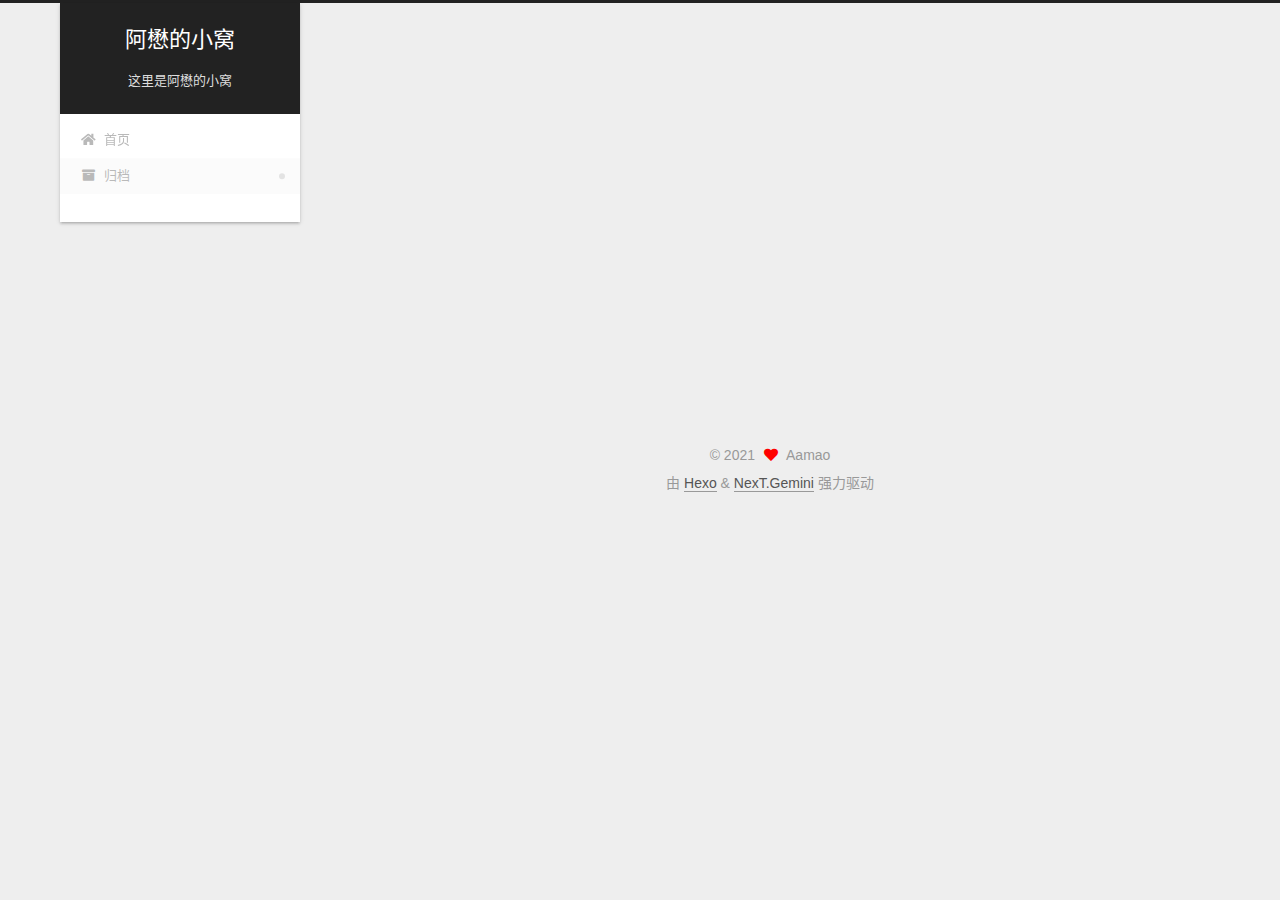
==== commit ebfc30fe: "Site updated: 2021-09-26 11:34:09" ====
--- a/archives/index.html
+++ b/archives/index.html
@@ -1,5 +1,5 @@
 <!DOCTYPE html>
-<html lang="en">
+<html lang="zh-CN">
 <head>
   <meta charset="UTF-8">
 <meta name="viewport" content="width=device-width, initial-scale=1, maximum-scale=2">
@@ -17,18 +17,21 @@
 
 <script id="hexo-configurations">
     var NexT = window.NexT || {};
-    var CONFIG = {"hostname":"example.com","root":"/","scheme":"Muse","version":"7.8.0","exturl":false,"sidebar":{"position":"left","display":"post","padding":18,"offset":12,"onmobile":false},"copycode":{"enable":false,"show_result":false,"style":null},"back2top":{"enable":true,"sidebar":false,"scrollpercent":false},"bookmark":{"enable":false,"color":"#222","save":"auto"},"fancybox":false,"mediumzoom":false,"lazyload":false,"pangu":false,"comments":{"style":"tabs","active":null,"storage":true,"lazyload":false,"nav":null},"algolia":{"hits":{"per_page":10},"labels":{"input_placeholder":"Search for Posts","hits_empty":"We didn't find any results for the search: ${query}","hits_stats":"${hits} results found in ${time} ms"}},"localsearch":{"enable":false,"trigger":"auto","top_n_per_article":1,"unescape":false,"preload":false},"motion":{"enable":true,"async":false,"transition":{"post_block":"fadeIn","post_header":"slideDownIn","post_body":"slideDownIn","coll_header":"slideLeftIn","sidebar":"slideUpIn"}}};
+    var CONFIG = {"hostname":"aamao.xyz","root":"/","scheme":"Gemini","version":"7.8.0","exturl":false,"sidebar":{"position":"left","display":"post","padding":18,"offset":12,"onmobile":false},"copycode":{"enable":false,"show_result":false,"style":null},"back2top":{"enable":true,"sidebar":false,"scrollpercent":false},"bookmark":{"enable":false,"color":"#222","save":"auto"},"fancybox":false,"mediumzoom":false,"lazyload":false,"pangu":false,"comments":{"style":"tabs","active":null,"storage":true,"lazyload":false,"nav":null},"algolia":{"hits":{"per_page":10},"labels":{"input_placeholder":"Search for Posts","hits_empty":"We didn't find any results for the search: ${query}","hits_stats":"${hits} results found in ${time} ms"}},"localsearch":{"enable":false,"trigger":"auto","top_n_per_article":1,"unescape":false,"preload":false},"motion":{"enable":true,"async":false,"transition":{"post_block":"fadeIn","post_header":"slideDownIn","post_body":"slideDownIn","coll_header":"slideLeftIn","sidebar":"slideUpIn"}}};
   </script>
 
-  <meta property="og:type" content="website">
-<meta property="og:title" content="Hexo">
-<meta property="og:url" content="http://example.com/archives/index.html">
-<meta property="og:site_name" content="Hexo">
-<meta property="og:locale" content="en_US">
-<meta property="article:author" content="John Doe">
+  <meta name="description" content="这里是阿懋的小窝">
+<meta property="og:type" content="website">
+<meta property="og:title" content="阿懋的小窝">
+<meta property="og:url" content="http://aamao.xyz/archives/index.html">
+<meta property="og:site_name" content="阿懋的小窝">
+<meta property="og:description" content="这里是阿懋的小窝">
+<meta property="og:locale" content="zh_CN">
+<meta property="article:author" content="Aamao">
+<meta property="article:tag" content="aamao,阿懋,小窝">
 <meta name="twitter:card" content="summary">
 
-<link rel="canonical" href="http://example.com/archives/">
+<link rel="canonical" href="http://aamao.xyz/archives/">
 
 
 <script id="page-configurations">
@@ -37,11 +40,11 @@
     sidebar: "",
     isHome : false,
     isPost : false,
-    lang   : 'en'
+    lang   : 'zh-CN'
   };
 </script>
 
-  <title>Archive | Hexo</title>
+  <title>归档 | 阿懋的小窝</title>
   
 
 
@@ -81,7 +84,7 @@
     <header class="header" itemscope itemtype="http://schema.org/WPHeader">
       <div class="header-inner"><div class="site-brand-container">
   <div class="site-nav-toggle">
-    <div class="toggle" aria-label="Toggle navigation bar">
+    <div class="toggle" aria-label="切换导航栏">
       <span class="toggle-line toggle-line-first"></span>
       <span class="toggle-line toggle-line-middle"></span>
       <span class="toggle-line toggle-line-last"></span>
@@ -92,9 +95,10 @@
 
     <a href="/" class="brand" rel="start">
       <span class="logo-line-before"><i></i></span>
-      <h1 class="site-title">Hexo</h1>
+      <h1 class="site-title">阿懋的小窝</h1>
       <span class="logo-line-after"><i></i></span>
     </a>
+      <p class="site-subtitle" itemprop="description">这里是阿懋的小窝</p>
   </div>
 
   <div class="site-nav-right">
@@ -110,12 +114,12 @@
   <ul id="menu" class="main-menu menu">
         <li class="menu-item menu-item-home">
 
-    <a href="/" rel="section"><i class="fa fa-home fa-fw"></i>Home</a>
+    <a href="/" rel="section"><i class="fa fa-home fa-fw"></i>首页</a>
 
   </li>
         <li class="menu-item menu-item-archives">
 
-    <a href="/archives/" rel="section"><i class="fa fa-archive fa-fw"></i>Archives</a>
+    <a href="/archives/" rel="section"><i class="fa fa-archive fa-fw"></i>归档</a>
 
   </li>
   </ul>
@@ -148,7 +152,7 @@
   <div class="post-block">
     <div class="posts-collapse">
       <div class="collection-title">
-        <span class="collection-header">Um..! 2 posts in total. Keep on posting.</span>
+        <span class="collection-header">嗯..! 目前共计 1 篇日志。 继续努力。</span>
       </div>
 
       
@@ -161,35 +165,15 @@
 
       <div class="post-meta">
         <time itemprop="dateCreated"
-              datetime="2021-09-26T09:55:16+08:00"
+              datetime="2021-09-26T11:00:12+08:00"
               content="2021-09-26">
           09-26
         </time>
       </div>
 
       <div class="post-title">
-          <a class="post-title-link" href="/2021/09/26/word/" itemprop="url">
-            <span itemprop="name">word</span>
-          </a>
-      </div>
-
-    </header>
-  </article>
-
-  <article itemscope itemtype="http://schema.org/Article">
-    <header class="post-header">
-
-      <div class="post-meta">
-        <time itemprop="dateCreated"
-              datetime="2021-09-26T09:51:51+08:00"
-              content="2021-09-26">
-          09-26
-        </time>
-      </div>
-
-      <div class="post-title">
-          <a class="post-title-link" href="/2021/09/26/hello-world/" itemprop="url">
-            <span itemprop="name">Hello World</span>
+          <a class="post-title-link" href="/2021/09/26/%E4%BD%A0%E5%A5%BD%EF%BC%8C%E4%B8%96%E7%95%8C/" itemprop="url">
+            <span itemprop="name">你好，世界</span>
           </a>
       </div>
 
@@ -246,10 +230,10 @@
 
       <ul class="sidebar-nav motion-element">
         <li class="sidebar-nav-toc">
-          Table of Contents
+          文章目录
         </li>
         <li class="sidebar-nav-overview">
-          Overview
+          站点概览
         </li>
       </ul>
 
@@ -260,16 +244,18 @@
 
       <div class="site-overview-wrap sidebar-panel">
         <div class="site-author motion-element" itemprop="author" itemscope itemtype="http://schema.org/Person">
-  <p class="site-author-name" itemprop="name">John Doe</p>
-  <div class="site-description" itemprop="description"></div>
+    <img class="site-author-image" itemprop="image" alt="Aamao"
+      src="http://mzf.hunliwo.net/156fc797fac0578429fee7de679c9721.jpg">
+  <p class="site-author-name" itemprop="name">Aamao</p>
+  <div class="site-description" itemprop="description">这里是阿懋的小窝</div>
 </div>
 <div class="site-state-wrap motion-element">
   <nav class="site-state">
       <div class="site-state-item site-state-posts">
           <a href="/archives/">
         
-          <span class="site-state-item-count">2</span>
-          <span class="site-state-item-name">posts</span>
+          <span class="site-state-item-count">1</span>
+          <span class="site-state-item-name">日志</span>
         </a>
       </div>
   </nav>
@@ -300,9 +286,9 @@
   <span class="with-love">
     <i class="fa fa-heart"></i>
   </span>
-  <span class="author" itemprop="copyrightHolder">John Doe</span>
-</div>
-  <div class="powered-by">Powered by <a href="https://hexo.io/" class="theme-link" rel="noopener" target="_blank">Hexo</a> & <a href="https://muse.theme-next.org/" class="theme-link" rel="noopener" target="_blank">NexT.Muse</a>
+  <span class="author" itemprop="copyrightHolder">Aamao</span>
+</div>
+  <div class="powered-by">由 <a href="https://hexo.io/" class="theme-link" rel="noopener" target="_blank">Hexo</a> & <a href="https://theme-next.org/" class="theme-link" rel="noopener" target="_blank">NexT.Gemini</a> 强力驱动
   </div>
 
         
@@ -328,7 +314,7 @@
 <script src="/js/motion.js"></script>
 
 
-<script src="/js/schemes/muse.js"></script>
+<script src="/js/schemes/pisces.js"></script>
 
 
 <script src="/js/next-boot.js"></script>
--- a/css/main.css
+++ b/css/main.css
@@ -1,5 +1,5 @@
 :root {
-  --body-bg-color: #fff;
+  --body-bg-color: #eee;
   --content-bg-color: #fff;
   --card-bg-color: #f5f5f5;
   --text-color: #555;
@@ -11,11 +11,11 @@
   --table-row-odd-bg-color: #f9f9f9;
   --table-row-hover-bg-color: #f5f5f5;
   --menu-item-bg-color: #f5f5f5;
-  --btn-default-bg: #222;
-  --btn-default-color: #fff;
-  --btn-default-border-color: #222;
-  --btn-default-hover-bg: #fff;
-  --btn-default-hover-color: #222;
+  --btn-default-bg: #fff;
+  --btn-default-color: #555;
+  --btn-default-border-color: #555;
+  --btn-default-hover-bg: #222;
+  --btn-default-hover-color: #fff;
   --btn-default-hover-border-color: #222;
 }
 html {
@@ -314,7 +314,7 @@
 .btn {
   background: var(--btn-default-bg);
   border: 2px solid var(--btn-default-border-color);
-  border-radius: 0;
+  border-radius: 2px;
   color: var(--btn-default-color);
   display: inline-block;
   font-size: 0.875em;
@@ -921,16 +921,16 @@
 }
 .main-inner {
   margin: 0 auto;
-  width: 700px;
+  width: calc(100% - 20px);
 }
 @media (min-width: 1200px) {
   .main-inner {
-    width: 800px;
+    width: 1160px;
   }
 }
 @media (min-width: 1600px) {
   .main-inner {
-    width: 900px;
+    width: 73%;
   }
 }
 @media (max-width: 767px) {
@@ -943,16 +943,16 @@
 }
 .header-inner {
   margin: 0 auto;
-  width: 700px;
+  width: calc(100% - 20px);
 }
 @media (min-width: 1200px) {
   .header-inner {
-    width: 800px;
+    width: 1160px;
   }
 }
 @media (min-width: 1600px) {
   .header-inner {
-    width: 900px;
+    width: 73%;
   }
 }
 .site-brand-container {
@@ -991,7 +991,7 @@
   margin: 0;
 }
 .site-subtitle {
-  color: #999;
+  color: #ddd;
   font-size: 0.8125em;
   margin: 10px 0;
 }
@@ -1136,22 +1136,22 @@
   display: inline-block;
 }
 .site-author-image {
-  border: 2px solid #333;
+  border: 1px solid #eee;
   display: block;
   margin: 0 auto;
-  max-width: 96px;
+  max-width: 120px;
   padding: 2px;
 }
 .site-author-name {
-  color: #f5f5f5;
-  font-weight: normal;
-  margin: 5px 0 0;
+  color: var(--text-color);
+  font-weight: 600;
+  margin: 0;
   text-align: center;
 }
 .site-description {
   color: #999;
-  font-size: 1em;
-  margin-top: 5px;
+  font-size: 0.8125em;
+  margin-top: 0;
   text-align: center;
 }
 .links-of-author {
@@ -1168,7 +1168,7 @@
 }
 .links-of-author a::before,
 .links-of-author span.exturl::before {
-  background: #f4820b;
+  background: #ff7c04;
   border-radius: 50%;
   content: ' ';
   display: inline-block;
@@ -1246,7 +1246,7 @@
 }
 .sidebar-nav li {
   border-bottom: 1px solid transparent;
-  color: #666;
+  color: var(--text-color);
   cursor: pointer;
   display: inline-block;
   font-size: 0.875em;
@@ -1255,14 +1255,14 @@
   margin-left: 10px;
 }
 .sidebar-nav li:hover {
-  color: #f5f5f5;
+  color: #fc6423;
 }
 .sidebar-nav .sidebar-nav-active {
-  border-bottom-color: #87daff;
-  color: #87daff;
+  border-bottom-color: #fc6423;
+  color: #fc6423;
 }
 .sidebar-nav .sidebar-nav-active:hover {
-  color: #87daff;
+  color: #fc6423;
 }
 .sidebar-panel {
   display: none;
@@ -1291,7 +1291,7 @@
   }
 }
 .sidebar-toggle:hover .toggle-line {
-  background: #87daff;
+  background: #fc6423;
 }
 .post-toc {
   font-size: 0.875em;
@@ -1330,14 +1330,14 @@
   display: block;
 }
 .post-toc .nav .active > a {
-  border-bottom-color: #87daff;
-  color: #87daff;
+  border-bottom-color: #fc6423;
+  color: #fc6423;
 }
 .post-toc .nav .active-current > a {
-  color: #87daff;
+  color: #fc6423;
 }
 .post-toc .nav .active-current > a:hover {
-  color: #87daff;
+  color: #fc6423;
 }
 .site-state {
   display: flex;
@@ -1352,20 +1352,20 @@
   padding: 0 15px;
 }
 .site-state-item:not(:first-child) {
-  border-left: 1px solid #333;
+  border-left: 1px solid #eee;
 }
 .site-state-item a {
   border-bottom: none;
 }
 .site-state-item-count {
   display: block;
-  font-size: 1.25em;
+  font-size: 1em;
   font-weight: 600;
   text-align: center;
 }
 .site-state-item-name {
-  color: inherit;
-  font-size: 0.875em;
+  color: #999;
+  font-size: 0.8125em;
 }
 .footer {
   color: #999;
@@ -1382,16 +1382,16 @@
   box-sizing: border-box;
   margin: 0 auto;
   text-align: center;
-  width: 700px;
+  width: calc(100% - 20px);
 }
 @media (min-width: 1200px) {
   .footer-inner {
-    width: 800px;
+    width: 1160px;
   }
 }
 @media (min-width: 1600px) {
   .footer-inner {
-    width: 900px;
+    width: 73%;
   }
 }
 .languages {
@@ -1489,7 +1489,7 @@
   color: #fff;
   cursor: pointer;
   left: 30px;
-  opacity: 1;
+  opacity: 0.6;
   padding: 0 6px;
   position: fixed;
   transition-property: bottom;
@@ -1500,10 +1500,10 @@
   display: none;
 }
 .back-to-top:hover {
-  color: #87daff;
+  color: #fc6423;
 }
 .back-to-top.back-to-top-on {
-  bottom: 19px;
+  bottom: 30px;
 }
 @media (max-width: 991px) {
   .back-to-top {
@@ -2141,151 +2141,425 @@
 .tag-cloud a:hover {
   color: var(--link-hover-color) !important;
 }
-@media (max-width: 767px) {
-  .header-inner,
-  .main-inner,
+.header {
+  margin: 0 auto;
+  position: relative;
+  width: calc(100% - 20px);
+}
+@media (min-width: 1200px) {
+  .header {
+    width: 1160px;
+  }
+}
+@media (min-width: 1600px) {
+  .header {
+    width: 73%;
+  }
+}
+@media (max-width: 991px) {
+  .header {
+    width: auto;
+  }
+}
+.header-inner {
+  background: var(--content-bg-color);
+  border-radius: initial;
+  box-shadow: 0 2px 2px 0 rgba(0,0,0,0.12), 0 3px 1px -2px rgba(0,0,0,0.06), 0 1px 5px 0 rgba(0,0,0,0.12);
+  overflow: hidden;
+  padding: 0;
+  position: absolute;
+  top: 0;
+  width: 240px;
+}
+@media (min-width: 1200px) {
+  .header-inner {
+    width: 240px;
+  }
+}
+@media (max-width: 991px) {
+  .header-inner {
+    border-radius: initial;
+    position: relative;
+    width: auto;
+  }
+}
+.main-inner {
+  align-items: flex-start;
+  display: flex;
+  justify-content: space-between;
+  flex-direction: row-reverse;
+}
+@media (max-width: 991px) {
+  .main-inner {
+    width: auto;
+  }
+}
+.content-wrap {
+  background: var(--content-bg-color);
+  border-radius: initial;
+  box-shadow: 0 2px 2px 0 rgba(0,0,0,0.12), 0 3px 1px -2px rgba(0,0,0,0.06), 0 1px 5px 0 rgba(0,0,0,0.12);
+  box-sizing: border-box;
+  padding: 40px;
+  width: calc(100% - 252px);
+}
+@media (max-width: 991px) {
+  .content-wrap {
+    border-radius: initial;
+    padding: 20px;
+    width: 100%;
+  }
+}
+.footer-inner {
+  padding-left: 260px;
+}
+.back-to-top {
+  left: auto;
+  right: 30px;
+}
+@media (max-width: 991px) {
+  .back-to-top {
+    right: 20px;
+  }
+}
+@media (max-width: 991px) {
   .footer-inner {
+    padding-left: 0;
+    padding-right: 0;
     width: auto;
   }
 }
-.header-inner {
-  padding-top: 100px;
-}
-@media (max-width: 767px) {
-  .header-inner {
-    padding-top: 50px;
-  }
-}
-.main-inner {
-  padding-bottom: 60px;
-}
-.content {
-  padding-top: 70px;
-}
-@media (max-width: 767px) {
-  .content {
-    padding-top: 35px;
-  }
-}
-embed {
+.site-brand-container {
+  background: #222;
+}
+@media (max-width: 991px) {
+  .site-brand-container {
+    box-shadow: 0 0 16px rgba(0,0,0,0.5);
+  }
+}
+.site-meta {
+  padding: 20px 0;
+}
+.brand {
+  padding: 0;
+}
+.site-subtitle {
+  margin: 10px 10px 0;
+}
+.custom-logo-image {
+  margin-top: 20px;
+}
+@media (max-width: 991px) {
+  .custom-logo-image {
+    display: none;
+  }
+}
+@media (min-width: 768px) and (max-width: 991px) {
+  .site-nav-toggle,
+  .site-nav-right {
+    display: flex;
+    flex-direction: column;
+    justify-content: center;
+  }
+}
+.site-nav-toggle .toggle,
+.site-nav-right .toggle {
+  color: #fff;
+}
+.site-nav-toggle .toggle .toggle-line,
+.site-nav-right .toggle .toggle-line {
+  background: #fff;
+}
+@media (min-width: 768px) and (max-width: 991px) {
+  .site-nav {
+    display: none;
+  }
+}
+.menu .menu-item {
   display: block;
-  margin: 0 auto 25px auto;
-}
-.custom-logo .site-meta-headline {
-  text-align: center;
-}
-.custom-logo .site-title {
-  color: #222;
-  margin: 10px auto 0;
-}
-.custom-logo .site-title a {
-  border: 0;
-}
-.custom-logo-image {
-  background: #fff;
-  margin: 0 auto;
-  max-width: 150px;
-  padding: 5px;
-}
-.brand {
-  background: var(--btn-default-bg);
-}
-@media (max-width: 767px) {
-  .site-nav {
-    border-bottom: 1px solid #ddd;
-    border-top: 1px solid #ddd;
-    left: 0;
-    margin: 0;
-    padding: 0;
-    width: 100%;
-  }
-}
-@media (max-width: 767px) {
-  .menu {
-    text-align: left;
-  }
-}
-.menu-item-active a,
-.menu .menu-item a:hover,
-.menu .menu-item span.exturl:hover {
-  background: transparent;
-  border-bottom: 1px solid var(--link-hover-color) !important;
-}
-@media (max-width: 767px) {
-  .menu-item-active a,
-  .menu .menu-item a:hover,
-  .menu .menu-item span.exturl:hover {
-    border-bottom: 1px dotted #ddd !important;
-  }
-}
-@media (max-width: 767px) {
-  .menu .menu-item {
-    margin: 0 10px;
-  }
+  margin: 0;
 }
 .menu .menu-item a,
 .menu .menu-item span.exturl {
-  border-bottom: 1px solid transparent;
-}
-@media (max-width: 767px) {
-  .menu .menu-item a,
-  .menu .menu-item span.exturl {
-    padding: 5px 10px;
-  }
-}
-@media (min-width: 768px) {
-  .menu .menu-item .fa,
-  .menu .menu-item .fab,
-  .menu .menu-item .far,
-  .menu .menu-item .fas {
-    display: block;
-    line-height: 2;
-    margin-right: 0;
-    width: 100%;
+  padding: 5px 20px;
+  position: relative;
+  text-align: left;
+  transition-property: background-color;
+}
+@media (max-width: 991px) {
+  .menu .menu-item.menu-item-search {
+    display: none;
   }
 }
 .menu .menu-item .badge {
-  background: #eee;
-  padding: 1px 4px;
+  background: #ccc;
+  border-radius: 10px;
+  color: #fff;
+  float: right;
+  padding: 2px 5px;
+  text-shadow: 1px 1px 0 rgba(0,0,0,0.1);
+  vertical-align: middle;
+}
+.main-menu .menu-item-active a::after {
+  background: #bbb;
+  border-radius: 50%;
+  content: ' ';
+  height: 6px;
+  margin-top: -3px;
+  position: absolute;
+  right: 15px;
+  top: 50%;
+  width: 6px;
 }
 .sub-menu {
-  margin: 10px 0;
+  background: var(--content-bg-color);
+  border-bottom: 1px solid #ddd;
+  margin: 0;
+  padding: 6px 0;
 }
 .sub-menu .menu-item {
   display: inline-block;
 }
+.sub-menu .menu-item a,
+.sub-menu .menu-item span.exturl {
+  background: transparent;
+  margin: 5px 10px;
+  padding: initial;
+}
+.sub-menu .menu-item a:hover,
+.sub-menu .menu-item span.exturl:hover {
+  background: transparent;
+  color: #fc6423;
+}
+.sub-menu .menu-item-active a {
+  border-bottom-color: #fc6423;
+  color: #fc6423;
+}
+.sub-menu .menu-item-active a:hover {
+  border-bottom-color: #fc6423;
+}
 .sidebar {
-  left: -320px;
-}
-.sidebar.sidebar-active {
-  left: 0;
-}
-.sidebar {
-  width: 320px;
-  z-index: 1200;
-  transition-delay: 0s;
-  transition-duration: 0.2s;
-  transition-timing-function: ease-out;
-}
-.sidebar a,
-.sidebar span.exturl {
-  border-bottom-color: #555;
-  color: #999;
-}
-.sidebar a:hover,
-.sidebar span.exturl:hover {
-  border-bottom-color: #eee;
-  color: #eee;
-}
-.links-of-blogroll-item {
-  padding: 2px 10px;
-}
-.links-of-blogroll-item a,
-.links-of-blogroll-item span.exturl {
+  background: var(--body-bg-color);
+  box-shadow: none;
+  margin-top: 100%;
+  position: static;
+  width: 240px;
+}
+@media (max-width: 991px) {
+  .sidebar {
+    display: none;
+  }
+}
+.sidebar-toggle {
+  display: none;
+}
+.sidebar-inner {
+  background: var(--content-bg-color);
+  border-radius: initial;
+  box-shadow: 0 2px 2px 0 rgba(0,0,0,0.12), 0 3px 1px -2px rgba(0,0,0,0.06), 0 1px 5px 0 rgba(0,0,0,0.12), 0 -1px 0.5px 0 rgba(0,0,0,0.09);
+  box-sizing: border-box;
+  color: var(--text-color);
+  width: 240px;
+  opacity: 0;
+}
+.sidebar-inner.affix {
+  position: fixed;
+  top: 12px;
+}
+.sidebar-inner.affix-bottom {
+  position: absolute;
+}
+.site-state-item {
+  padding: 0 10px;
+}
+.sidebar-button {
+  border-bottom: 1px dotted #ccc;
+  border-top: 1px dotted #ccc;
+  margin-top: 10px;
+  text-align: center;
+}
+.sidebar-button a {
+  border: 0;
+  color: #fc6423;
+  display: block;
+}
+.sidebar-button a:hover {
+  background: none;
+  border: 0;
+  color: #e34603;
+}
+.sidebar-button a:hover .fa,
+.sidebar-button a:hover .fab,
+.sidebar-button a:hover .far,
+.sidebar-button a:hover .fas {
+  color: #e34603;
+}
+.links-of-author {
+  display: flex;
+  flex-wrap: wrap;
+  margin-top: 10px;
+  justify-content: center;
+}
+.links-of-author-item {
+  margin: 5px 0 0;
+  width: 50%;
+}
+.links-of-author-item a,
+.links-of-author-item span.exturl {
   box-sizing: border-box;
   display: inline-block;
-  max-width: 280px;
+  margin-bottom: 0;
+  margin-right: 0;
+  max-width: 216px;
   overflow: hidden;
+  padding: 0 5px;
   text-overflow: ellipsis;
   white-space: nowrap;
 }
+.links-of-author-item a,
+.links-of-author-item span.exturl {
+  border-bottom: none;
+  display: block;
+  text-decoration: none;
+}
+.links-of-author-item a::before,
+.links-of-author-item span.exturl::before {
+  display: none;
+}
+.links-of-author-item a:hover,
+.links-of-author-item span.exturl:hover {
+  background: var(--body-bg-color);
+  border-radius: 4px;
+}
+.links-of-author-item .fa,
+.links-of-author-item .fab,
+.links-of-author-item .far,
+.links-of-author-item .fas {
+  margin-right: 2px;
+}
+.links-of-blogroll-item {
+  padding: 0;
+}
+.content-wrap {
+  background: initial;
+  box-shadow: initial;
+  padding: initial;
+}
+.post-block {
+  background: var(--content-bg-color);
+  border-radius: initial;
+  box-shadow: 0 2px 2px 0 rgba(0,0,0,0.12), 0 3px 1px -2px rgba(0,0,0,0.06), 0 1px 5px 0 rgba(0,0,0,0.12);
+  padding: 40px;
+}
+.post-block + .post-block {
+  border-radius: initial;
+  box-shadow: 0 2px 2px 0 rgba(0,0,0,0.12), 0 3px 1px -2px rgba(0,0,0,0.06), 0 1px 5px 0 rgba(0,0,0,0.12), 0 -1px 0.5px 0 rgba(0,0,0,0.09);
+  margin-top: 12px;
+}
+.comments {
+  background: var(--content-bg-color);
+  border-radius: initial;
+  box-shadow: 0 2px 2px 0 rgba(0,0,0,0.12), 0 3px 1px -2px rgba(0,0,0,0.06), 0 1px 5px 0 rgba(0,0,0,0.12), 0 -1px 0.5px 0 rgba(0,0,0,0.09);
+  margin-top: 12px;
+  padding: 40px;
+}
+.tabs-comment {
+  margin-top: 1em;
+}
+.content {
+  padding-top: initial;
+}
+.post-eof {
+  display: none;
+}
+.pagination {
+  background: var(--content-bg-color);
+  border-radius: initial;
+  border-top: initial;
+  box-shadow: 0 2px 2px 0 rgba(0,0,0,0.12), 0 3px 1px -2px rgba(0,0,0,0.06), 0 1px 5px 0 rgba(0,0,0,0.12), 0 -1px 0.5px 0 rgba(0,0,0,0.09);
+  margin: 12px 0 0;
+  padding: 10px 0 10px;
+}
+.pagination .prev,
+.pagination .next,
+.pagination .page-number {
+  margin-bottom: initial;
+  top: initial;
+}
+.main {
+  padding-bottom: initial;
+}
+.footer {
+  bottom: auto;
+}
+.sub-menu {
+  border-bottom: initial;
+  box-shadow: 0 2px 2px 0 rgba(0,0,0,0.12), 0 3px 1px -2px rgba(0,0,0,0.06), 0 1px 5px 0 rgba(0,0,0,0.12);
+}
+.sub-menu + .content .post-block {
+  box-shadow: 0 2px 2px 0 rgba(0,0,0,0.12), 0 3px 1px -2px rgba(0,0,0,0.06), 0 1px 5px 0 rgba(0,0,0,0.12), 0 -1px 0.5px 0 rgba(0,0,0,0.09);
+  margin-top: 12px;
+}
+@media (min-width: 768px) and (max-width: 991px) {
+  .sub-menu + .content .post-block {
+    margin-top: 10px;
+  }
+}
+@media (max-width: 767px) {
+  .sub-menu + .content .post-block {
+    margin-top: 8px;
+  }
+}
+.post-body h1,
+.post-body h2 {
+  border-bottom: 1px solid #eee;
+}
+.post-body h3 {
+  border-bottom: 1px dotted #eee;
+}
+@media (min-width: 768px) and (max-width: 991px) {
+  .content-wrap {
+    padding: 10px;
+  }
+  .posts-expand .post-button {
+    margin-top: 20px;
+  }
+  .post-block {
+    border-radius: initial;
+    box-shadow: 0 2px 2px 0 rgba(0,0,0,0.12), 0 3px 1px -2px rgba(0,0,0,0.06), 0 1px 5px 0 rgba(0,0,0,0.12), 0 -1px 0.5px 0 rgba(0,0,0,0.09);
+    padding: 20px;
+  }
+  .post-block + .post-block {
+    margin-top: 10px;
+  }
+  .comments {
+    margin-top: 10px;
+    padding: 10px 20px;
+  }
+  .pagination {
+    margin: 10px 0 0;
+  }
+}
+@media (max-width: 767px) {
+  .content-wrap {
+    padding: 8px;
+  }
+  .posts-expand .post-button {
+    margin: 12px 0;
+  }
+  .post-block {
+    border-radius: initial;
+    box-shadow: 0 2px 2px 0 rgba(0,0,0,0.12), 0 3px 1px -2px rgba(0,0,0,0.06), 0 1px 5px 0 rgba(0,0,0,0.12), 0 -1px 0.5px 0 rgba(0,0,0,0.09);
+    min-height: auto;
+    padding: 12px;
+  }
+  .post-block + .post-block {
+    margin-top: 8px;
+  }
+  .comments {
+    margin-top: 8px;
+    padding: 10px 12px;
+  }
+  .pagination {
+    margin: 8px 0 0;
+  }
+}
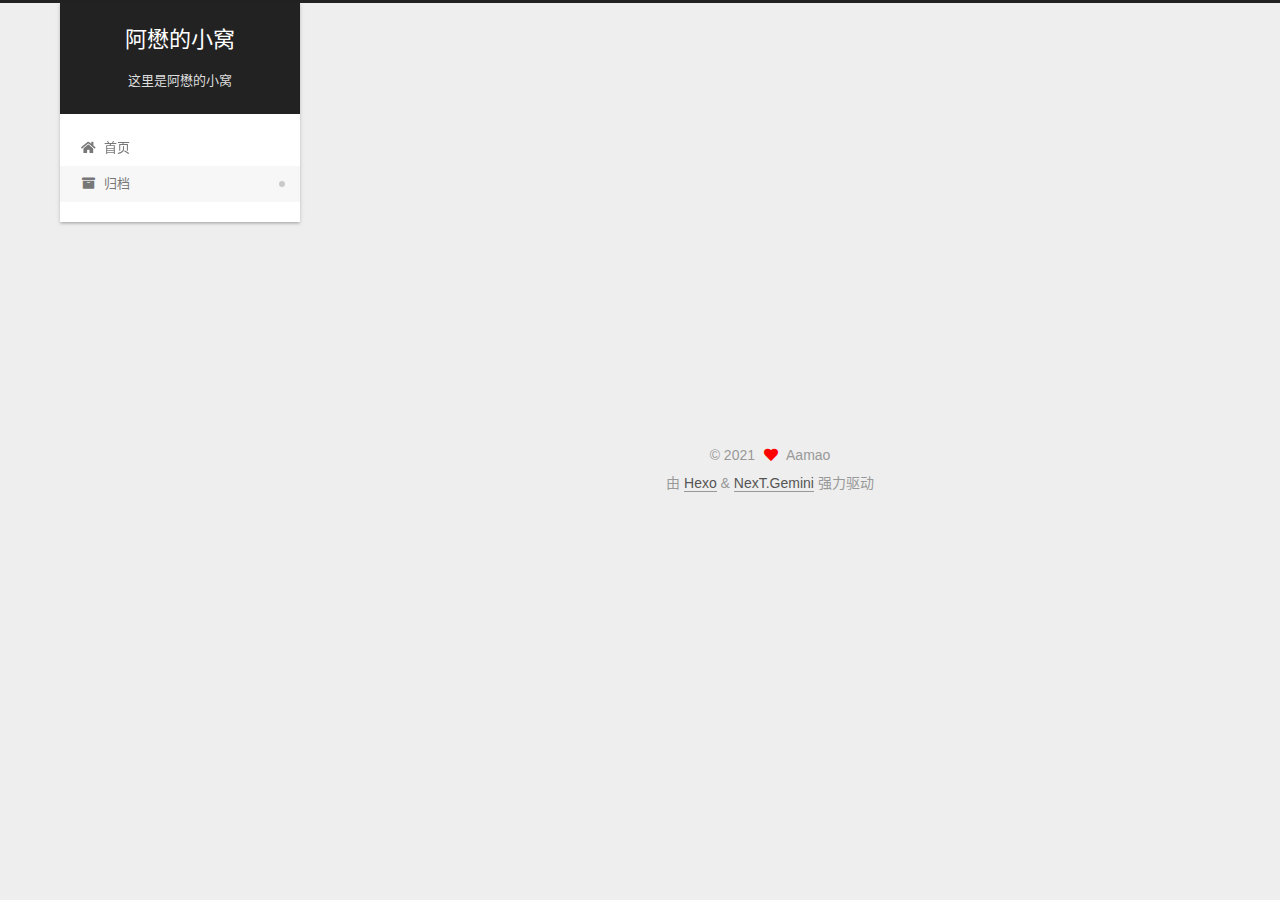
==== commit 32395ade: "Site updated: 2021-09-26 11:51:38" ====
--- a/archives/index.html
+++ b/archives/index.html
@@ -245,7 +245,7 @@
       <div class="site-overview-wrap sidebar-panel">
         <div class="site-author motion-element" itemprop="author" itemscope itemtype="http://schema.org/Person">
     <img class="site-author-image" itemprop="image" alt="Aamao"
-      src="http://mzf.hunliwo.net/156fc797fac0578429fee7de679c9721.jpg">
+      src="/images/avatar.jpg">
   <p class="site-author-name" itemprop="name">Aamao</p>
   <div class="site-description" itemprop="description">这里是阿懋的小窝</div>
 </div>
--- a/css/main.css
+++ b/css/main.css
@@ -1141,6 +1141,13 @@
   margin: 0 auto;
   max-width: 120px;
   padding: 2px;
+  border-radius: 50%;
+}
+.site-author-image {
+  transition: transform 1s ease-out;
+}
+.site-author-image:hover {
+  transform: rotateZ(360deg);
 }
 .site-author-name {
   color: var(--text-color);
@@ -1168,7 +1175,7 @@
 }
 .links-of-author a::before,
 .links-of-author span.exturl::before {
-  background: #ff7c04;
+  background: #fff1ff;
   border-radius: 50%;
   content: ' ';
   display: inline-block;
